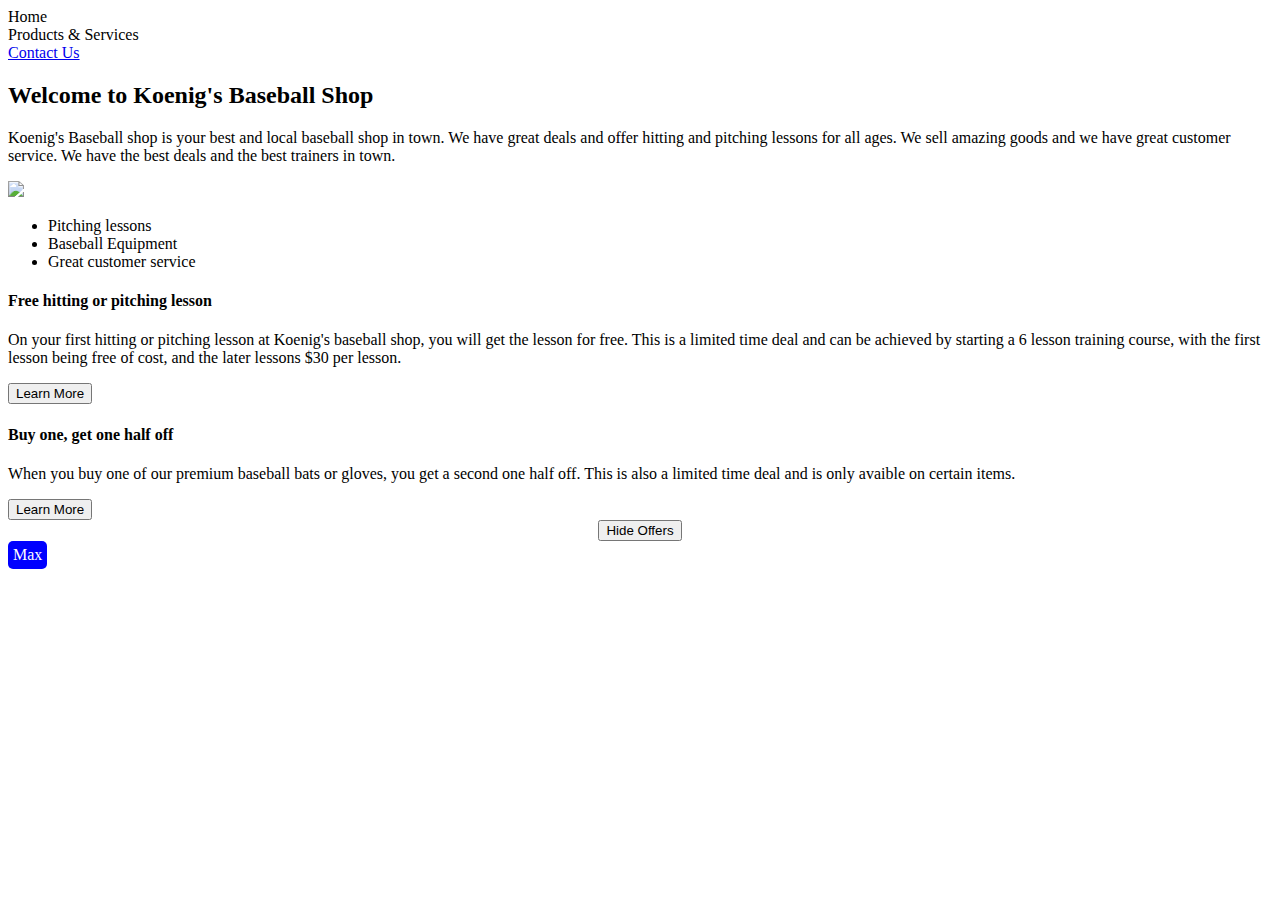
==== home.html @ ec61100b "maxhomepage.html" ====
<!DOCTYPE html>

<html>
  <head>
    <link rel="stylesheet" type="text/css" href="style.css" />
  </head>

  <body>
    <div class="menu-layout">
      <div class="menu-item">Home</div>
      <div class="menu-item">Products & Services</div>
      <div class="menu-item"><a href = "contactus.html">Contact Us</a></div>
    </div>

    <div class="column-layout">
      <div class="main-column">
        <h2>Welcome to Koenig's Baseball Shop</h2>
        <p>
          Koenig's Baseball shop is your best and local baseball shop in town. We have great deals and offer hitting and pitching lessons for all ages. We sell amazing goods and we have great customer service. We have the best deals and the best trainers in town. 
        </p>
          
      </div>

      <div class="sidebar-two">
        <img
          id="logo"
          src="https://cdn.glitch.com/d5cecf4c-3322-44a9-ba83-c96e91bf05e1%2FBaseballShop%20(1).jpg?v=1575295150434"
        />
        <div>
          <ul>
            <li>Pitching lessons</li>
            <li>Baseball Equipment</li>
            <li>Great customer service</li>
          </ul>
        </div>
      </div>
    </div>
    <!--     <button id="hidebutton" onclick="hideAds()">Hide Offers</button> -->

    <div id="specialoffers" class="call-outs-container">
      <div class="call-out">
        <h4>Free hitting or pitching lesson</h4>
        <p>
          On your first hitting or pitching lesson at Koenig's baseball shop, you will get the lesson for free. This is a limited time deal and can be achieved by starting a 6 lesson training course, with the first lesson being free of cost, and the later lessons $30 per lesson.
        </p>
        <button>Learn More</button>
      </div>

      <div class="call-out">
        <h4>Buy one, get one half off</h4>
        <p>
          When you buy one of our premium baseball bats or gloves, you get a second one half off. This is also a limited time deal and is only avaible on certain items.
        </p>
        <button>Learn More</button>
      </div>
    </div>
     <div style="text-align:center;">
      <button id="hidebutton" onclick="hideAds()">Hide Offers</button>
    </div>
<script>
      function hideAds() {
        var x = document.getElementById("specialoffers");
        var y = document.getElementById("hidebutton");
        x.style.display = "none";
        y.style.display = "none";
      }
    </script>
    <div style="background-color:blue; padding:5px; color:white; border-radius:5px; display:inline-block;">Max</div>
  </body>
</html>
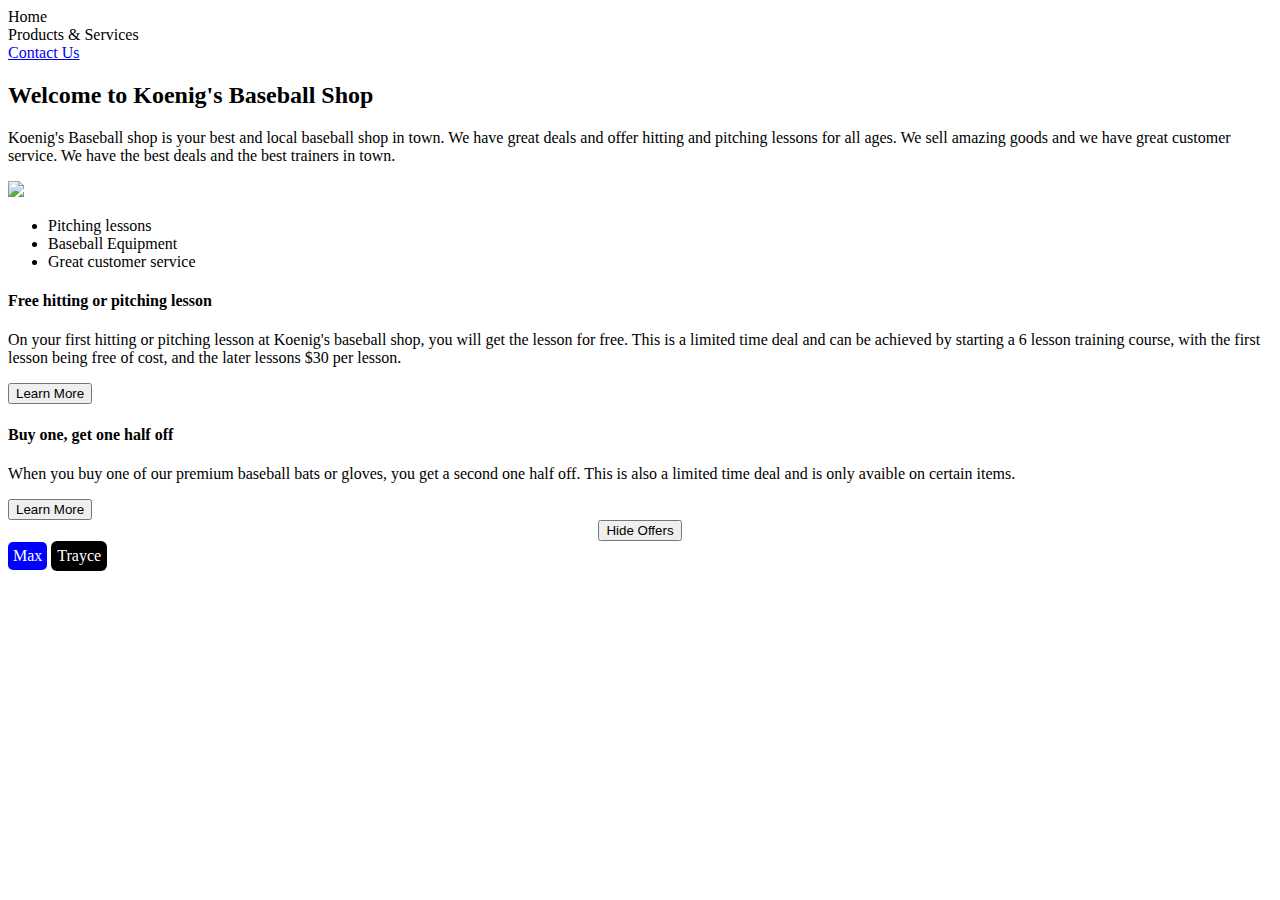
==== commit c8cdfeef: "Merge branch 'master' into master" ====
--- a/home.html
+++ b/home.html
@@ -65,6 +65,10 @@
         y.style.display = "none";
       }
     </script>
+
     <div style="background-color:blue; padding:5px; color:white; border-radius:5px; display:inline-block;">Max</div>
+
+    <div style="background-color:black; padding:6px; color:white; border-radius:6px; display:inline-block;">Trayce</div>
+
   </body>
 </html>
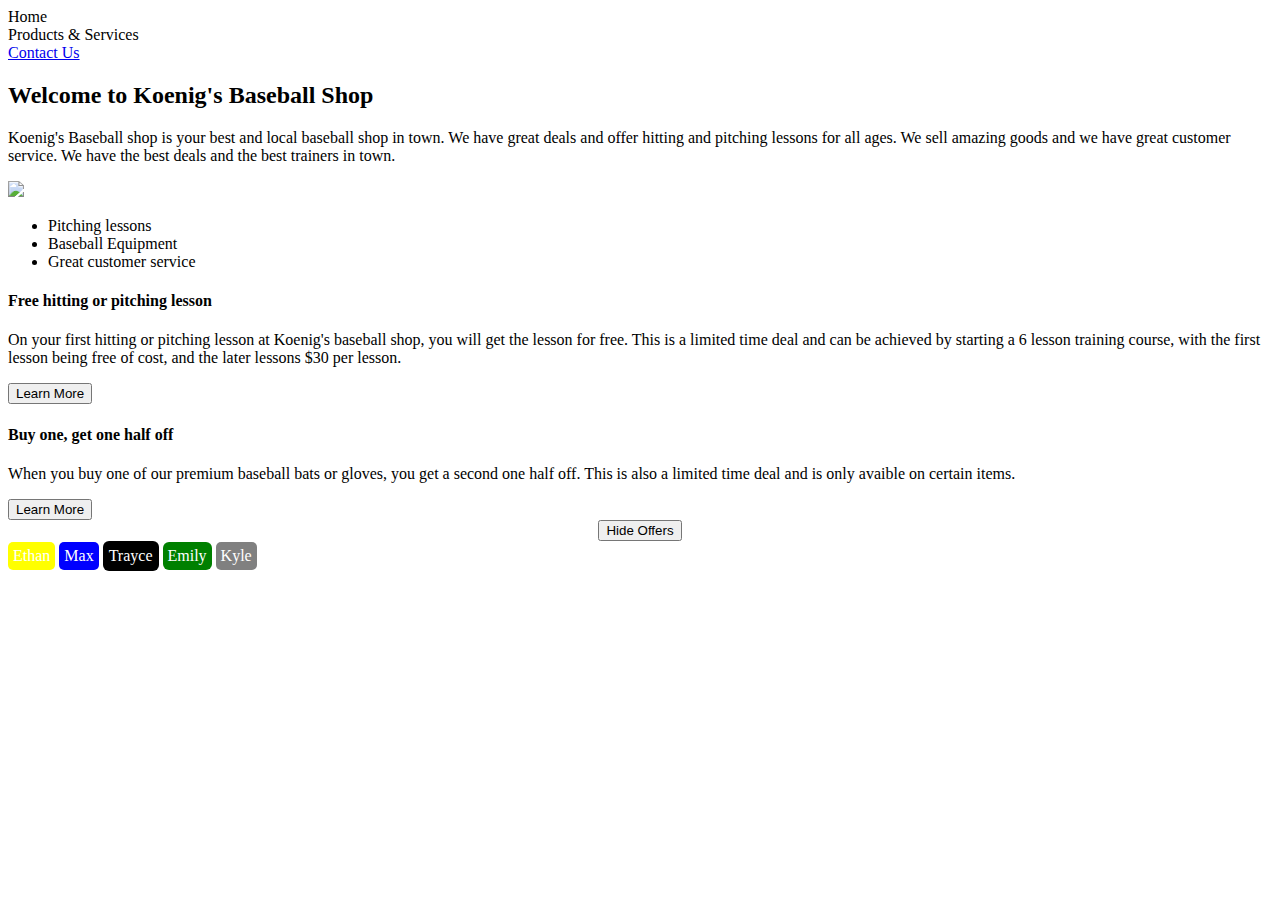
==== commit 7e04fdf0: "Added name to home.html" ====
--- a/home.html
+++ b/home.html
@@ -66,9 +66,14 @@
       }
     </script>
 
+    <div style="background-color:yellow; padding:5px; color:white; border-radius:5px; display:inline-block;">Ethan</div>
+
     <div style="background-color:blue; padding:5px; color:white; border-radius:5px; display:inline-block;">Max</div>
 
     <div style="background-color:black; padding:6px; color:white; border-radius:6px; display:inline-block;">Trayce</div>
-
+    
+    <div style="background-color:green; padding:5px; color:white; border-radius:6px; display:inline-block;">Emily</div>
+    
+    <div style="background-color:grey; padding:5px; color:white; border-radius:5px; display:inline-block;">Kyle</div>
   </body>
 </html>
